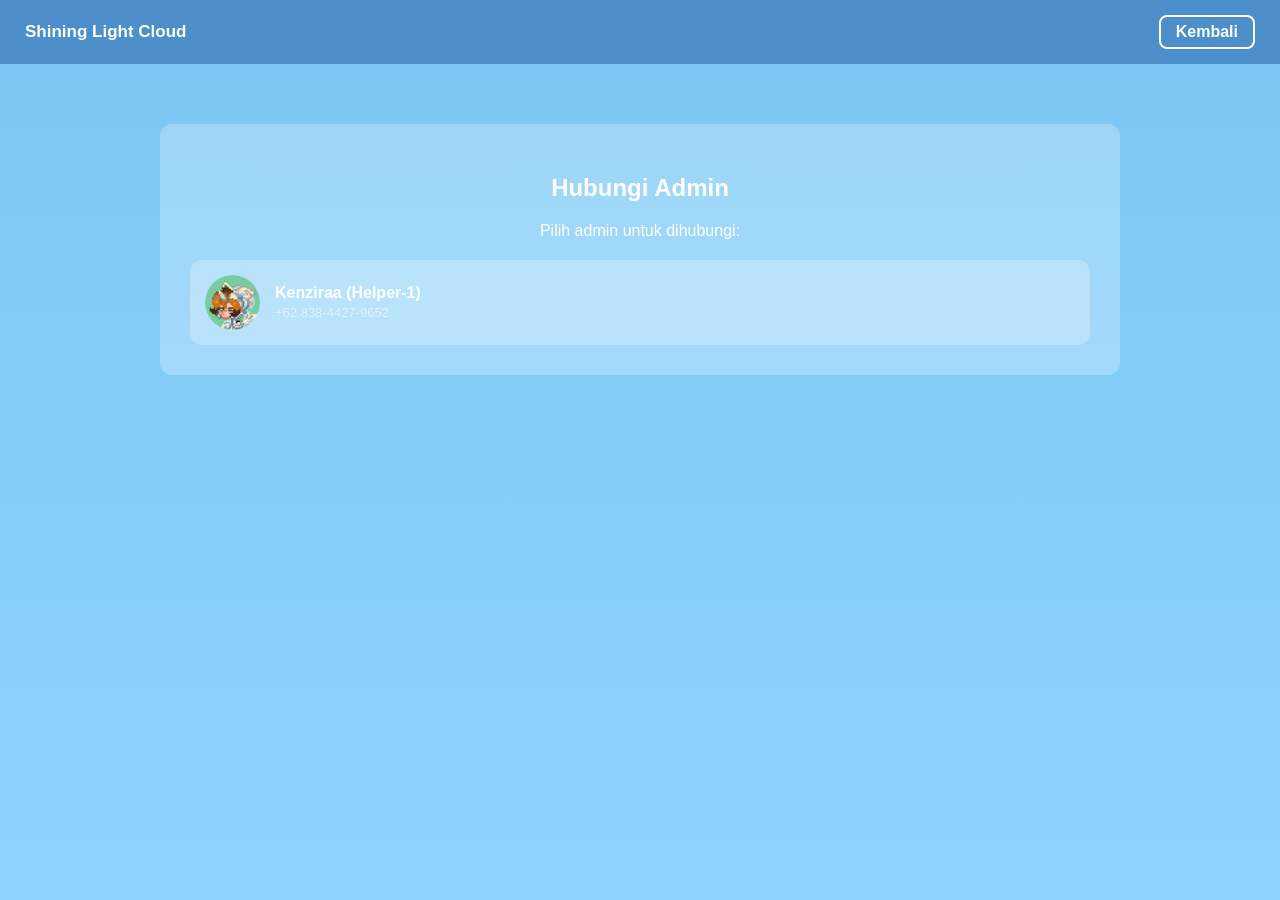
==== pages/admin.html @ 91fe7321 "Add files via upload" ====
<!DOCTYPE html>
<html lang="id">
<head>
    <meta charset="UTF-8">
    <meta name="viewport" content="width=device-width, initial-scale=1.0">
    <title>Hubungi Admin</title>
        <link rel="icon" href="../assets/img/favicon.ico">
    <link rel="stylesheet" href="../assets/css/admin.css">
</head>
<body>

    <header class="navbar">
        <div class="logo">Shining Light Cloud</div>

        <a href="../index.html" class="back-btn">Kembali</a>
    </header>

    <div class="container">
        <h2>Hubungi Admin</h2>
        <p>Pilih admin untuk dihubungi:</p>

        <a href="https://wa.me/6283844279652" class="admin-card">
            <img src="../assets/img/Kenziraa.png" class="profil-img">
            <div class="text">
                <h3>Kenziraa (Helper-1)</h3>
                <p>+62 838-4427-9652</p>
            </div>
        </a>

    </div>

</body>
</html>
---- assets/css/admin.css ----
body {
    margin: 0;
    font-family: Arial, sans-serif;
    min-height: 100vh;

    /* SAMA KAYAK BERANDA */
    background: linear-gradient(180deg, #7BC6F2, #8DD4FF);
}

/* NAVBAR (SAMA STYLE BERANDA) */
.navbar {
    display: flex;
    justify-content: space-between;
    align-items: center;
    padding: 15px 25px;
    background: #4C8FCB;
    color: white;
    position: sticky;
    top: 0;
}

.logo {
    font-size: 17px;
    font-weight: bold;
}

.back-btn {
    text-decoration: none;
    color: white;
    border: 2px solid white;
    padding: 6px 15px;
    border-radius: 8px;
    font-weight: bold;
    transition: 0.3s;
}

.back-btn:hover {
    background: rgba(255,255,255,0.2);
}

/* CONTAINER (NGIKUT SECTION STYLE BERANDA) */
.container {
    width: 90%;
    max-width: 900px;
    margin: 60px auto;
    padding: 30px;

    background: rgba(255,255,255,0.25);
    border-radius: 12px;

    color: white;
    text-align: center;
}

/* ADMIN CARD (NGIKUT MEMBER STYLE) */
.admin-card {
    display: flex;
    align-items: center;
    gap: 15px;

    background: rgba(255,255,255,0.25);
    padding: 15px;
    margin-top: 20px;

    border-radius: 12px;
    text-decoration: none;
    color: white;

    transition: 0.25s;
}

.admin-card:hover {
    transform: translateY(-5px);
    background: rgba(255,255,255,0.35);
}

/* FOTO */
.profil-img {
    width: 55px;
    height: 55px;
    object-fit: cover;
    border-radius: 50%;
}

/* TEXT */
.text {
    text-align: left;
}

.text h3 {
    margin: 0;
    font-size: 16px;
}

.text p {
    margin: 3px 0 0 0;
    font-size: 13px;
    color: #e0f3ff;
}

@media (max-width: 600px) {

    .navbar {
        padding: 12px 18px;
    }

    .logo {
        font-size: 15px;
    }

    .back-btn {
        padding: 5px 12px;
        font-size: 13px;
    }

    .container {
        width: 92%;
        margin: 40px auto;
        padding: 20px;
    }

    .admin-card {
        padding: 12px;
        gap: 12px;
    }

    .profil-img {
        width: 48px;
        height: 48px;
    }

    .text h3 {
        font-size: 15px;
    }

    .text p {
        font-size: 12px;
    }
}
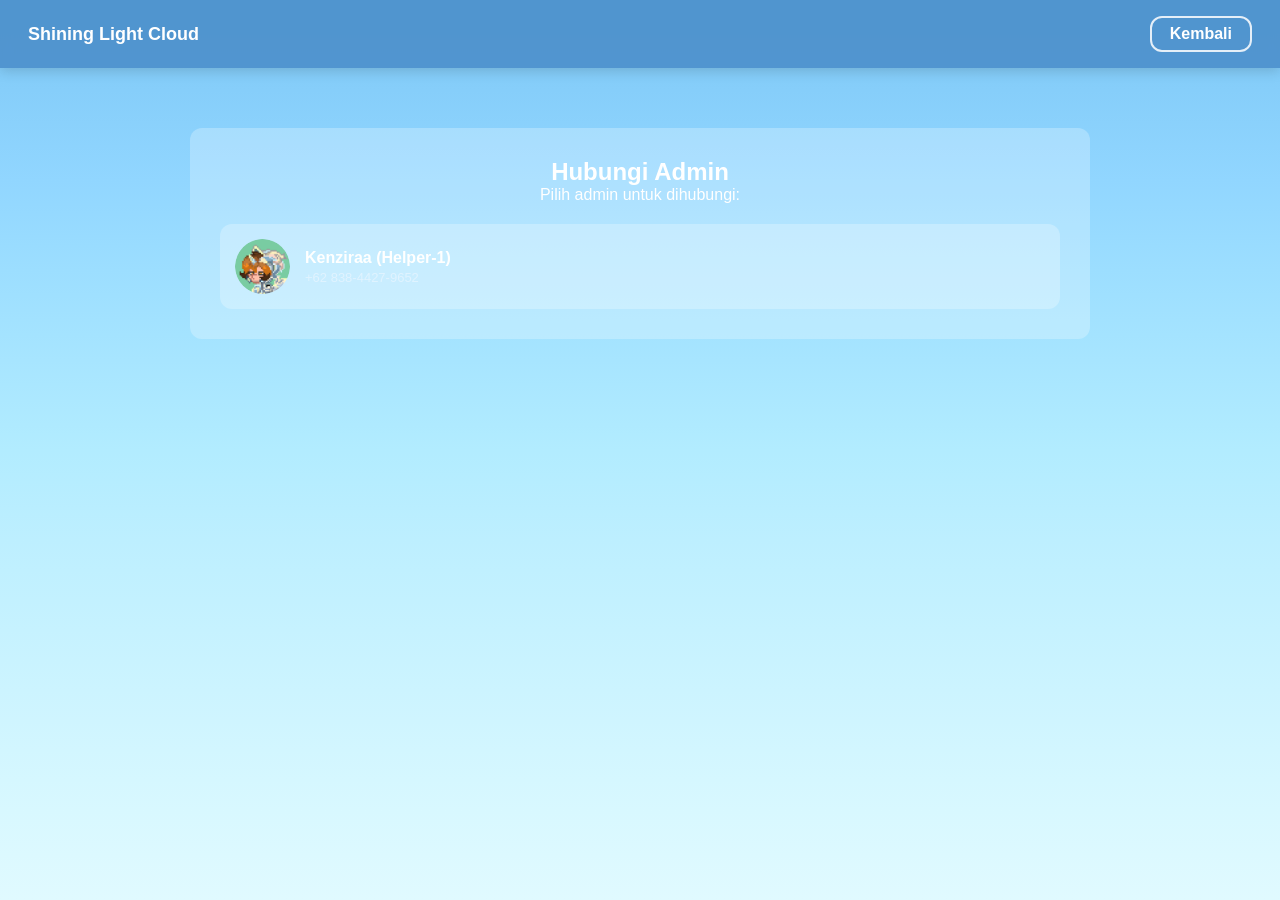
==== commit 1d06898e: "Add files via upload" ====
--- a/pages/admin.html
+++ b/pages/admin.html
@@ -6,6 +6,7 @@
     <title>Hubungi Admin</title>
         <link rel="icon" href="../assets/img/favicon.ico">
     <link rel="stylesheet" href="../assets/css/admin.css">
+    <link rel="stylesheet" href="../assets/css/beranda/global.css">
 </head>
 <body>
 
--- a/assets/css/admin.css
+++ b/assets/css/admin.css
@@ -7,35 +7,9 @@
     background: linear-gradient(180deg, #7BC6F2, #8DD4FF);
 }
 
-/* NAVBAR (SAMA STYLE BERANDA) */
-.navbar {
-    display: flex;
-    justify-content: space-between;
-    align-items: center;
-    padding: 15px 25px;
-    background: #4C8FCB;
-    color: white;
-    position: sticky;
-    top: 0;
-}
-
 .logo {
     font-size: 17px;
     font-weight: bold;
-}
-
-.back-btn {
-    text-decoration: none;
-    color: white;
-    border: 2px solid white;
-    padding: 6px 15px;
-    border-radius: 8px;
-    font-weight: bold;
-    transition: 0.3s;
-}
-
-.back-btn:hover {
-    background: rgba(255,255,255,0.2);
 }
 
 /* CONTAINER (NGIKUT SECTION STYLE BERANDA) */
--- a/assets/css/beranda/global.css
+++ b/assets/css/beranda/global.css
@@ -0,0 +1,138 @@
+* {
+    margin: 0;
+    padding: 0;
+    box-sizing: border-box;
+}
+
+html { scroll-behavior: smooth;}
+
+body {
+    font-family: Arial, sans-serif;
+    transition: background 0.5s ease, color 0.5s ease;
+   background: linear-gradient(
+    180deg,
+    #7BC6F2 0%,
+    #86CEFA 10%,
+    #91D6FF 20%,
+    #9CDEFF 30%,
+    #A7E5FF 40%,
+    #B2ECFF 50%,
+    #BDEFFF 60%,
+    #C6F2FF 70%,
+    #CFF5FF 80%,
+    #D8F8FF 90%,
+    #E0FAFF 100%
+);
+}
+
+.section {
+    padding: 80px 20px;
+    text-align: center;
+    scroll-margin-top: 100px;
+    color: white;
+}
+
+.about, .team, .activity, .join, .social, .ranking, .member-list {
+    background: transparent;
+}
+
+.bttn {
+    display: inline-block;
+    color: rgb(255, 255, 255);
+    text-decoration: none;
+    border: 2px solid rgb(255, 255, 255);
+    padding: 12px 25px;
+    border-radius: 8px;
+    transition: 0.3s;
+}
+
+.btn {
+    display: inline-block;
+    color: black;
+    text-decoration: none;
+    border: 2px solid black;
+    padding: 12px 25px;
+    border-radius: 8px;
+    transition: 0.3s;
+}
+.btn:hover {
+    background: rgba(255,255,255,0.2);
+}
+
+/* ===== NAVBAR GLOBAL ===== */
+.navbar {
+    width: 100%;
+    display: flex;
+    justify-content: space-between;
+    align-items: center;
+
+    padding: 16px 28px;    /* dibuat konsisten */
+    background: rgba(76, 143, 203, 0.9);
+    backdrop-filter: blur(6px);
+
+    color: white;
+    position: sticky;
+    top: 0;
+    z-index: 100;
+
+    box-shadow: 0 3px 12px rgba(0,0,0,0.15);
+}
+
+.logo {
+    font-weight: bold;
+    font-size: 18px;
+}
+
+
+/* ===== NAVBAR MENU SCROLL (OPSIONAL, hanya beranda yang pakai) ===== */
+.nav-scroll {
+    overflow-x: auto;
+    white-space: nowrap;
+    max-width: 65%;
+}
+.nav-scroll::-webkit-scrollbar { display: none; }
+
+.nav-scroll ul { 
+    display: flex; 
+    padding: 0;
+    margin: 0;
+}
+
+.nav-scroll li { 
+    list-style: none; 
+}
+
+.nav-scroll li a {
+    text-decoration: none;
+    color: white;
+    font-weight: bold;
+
+    padding: 0 15px;
+    border-right: 1px solid rgba(255,255,255,0.4);
+
+    transition: 0.25s;
+}
+
+.nav-scroll li:last-child a {
+    border-right: none;
+}
+
+.nav-scroll li a:hover {
+    opacity: 0.7;
+}
+
+.back-btn {
+    text-decoration: none;
+    color: white;
+    border: 2px solid rgba(255,255,255,0.85);
+
+    padding: 7px 18px;
+    border-radius: 12px;
+    font-weight: bold;
+
+    transition: 0.25s;
+}
+
+.back-btn:hover {
+    background: rgba(255,255,255,0.18);
+}
